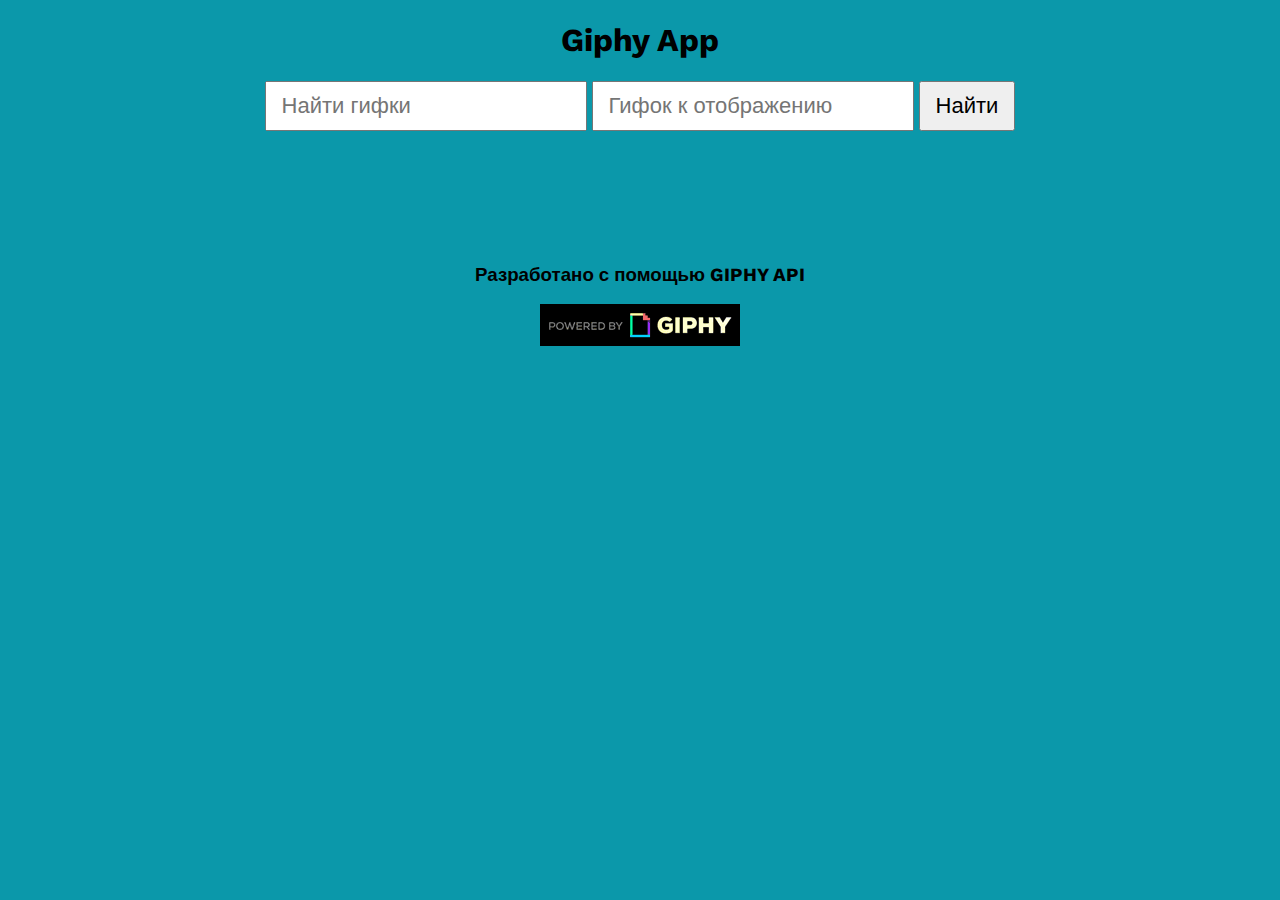
==== example/giphy-api/index.html @ 04ef1b2f "no message" ====
<!DOCTYPE html>
<html lang="en">
<head>
    <meta charset="UTF-8">
    <meta name="viewport" content="width=device-width, initial-scale=1.0">
    <link href="https://fonts.googleapis.com/css2?family=Work+Sans&display=swap" rel="stylesheet">
    <link rel="icon" type="image/png" sizes="32x32" href="image/favicon.png">
    <link rel="stylesheet" href="css/style.css">
    <title>Giphy App</title>
</head>
<body>
    <header class="header">
        <h1 class="header-title">Giphy App</h1>
        <form action="#" method="get" id="search-form">
            <input type="search" name="category" id="giphy-category" placeholder="Найти гифки" required>
            <input type="text" name="range" id="giphy-range" placeholder="Гифок к отображению">
            <input type="submit" value="Найти" id="find-gifs">
        </form>
    </header>

    <main class="main">
        <article class="gif-container">

        </article>
    </main>

    <footer class="footer">
        <h3 class="footer-title">Разработано с помощью GIPHY API</h3>
        <a href="https://developers.giphy.com/docs/sdk" class="giphy-api-logo">
            <img src="image/giphy-logo.gif" alt="Giphy API page" class="giphy-api-logo">
        </a>
    </footer>

    <script src="js/index.js"></script>
</body>
</html>
---- example/giphy-api/css/style.css ----
body {
    margin: 0 auto;
    padding: 0;
    max-width: 1600px;
    font-family: 'Work Sans', sans-serif;
    background-color: #0b98aa;
}

.header,
.main {
    margin: 0 8px;
}

.header {
    display: flex;
    flex-direction: column;
    align-items: center;
}

#giphy-category,
#giphy-range,
#find-gifs {
    padding: 10px 15px;
    font-size: 22px;

}

.gif-container {
    margin-top: 14px;
    display: grid;
    grid-template-columns: repeat(auto-fill, minmax(260px, 1fr));
    grid-gap: 6px;
}

.gif-container__image {
    width: 100%;
    height: 200px;
    border-radius: 6px;
}

.footer {
    margin-top: 100px;
    margin-bottom: 20px;
    display: flex;
    flex-direction: column;
    align-items: center;
}
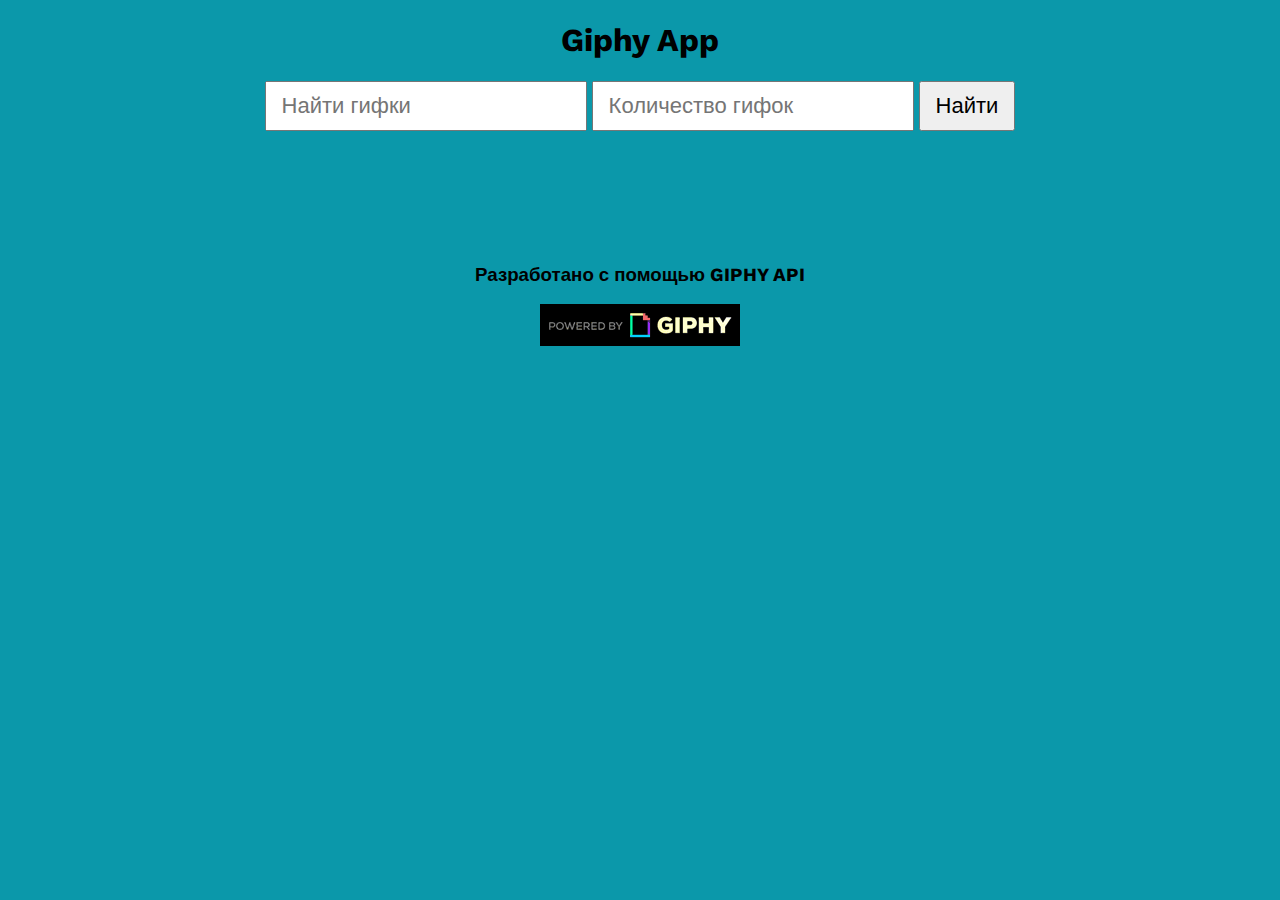
==== commit dfb58e08: "no message" ====
--- a/example/giphy-api/index.html
+++ b/example/giphy-api/index.html
@@ -13,7 +13,7 @@
         <h1 class="header-title">Giphy App</h1>
         <form action="#" method="get" id="search-form">
             <input type="search" name="category" id="giphy-category" placeholder="Найти гифки" required>
-            <input type="text" name="range" id="giphy-range" placeholder="Гифок к отображению">
+            <input type="text" name="range" id="giphy-range" placeholder="Количество гифок">
             <input type="submit" value="Найти" id="find-gifs">
         </form>
     </header>
--- a/example/giphy-api/css/style.css
+++ b/example/giphy-api/css/style.css
@@ -15,6 +15,10 @@
     display: flex;
     flex-direction: column;
     align-items: center;
+}
+
+.gifs-count {
+    text-align: center;
 }
 
 #giphy-category,
@@ -44,4 +48,17 @@
     display: flex;
     flex-direction: column;
     align-items: center;
+}
+
+@media screen and (max-width: 729px) {
+    #search-form {
+        display: flex;
+        flex-direction: column;
+        align-items: center;
+        align-items: stretch;
+    }
+
+    #search-form input {
+        margin-top: 8px;
+    }
 }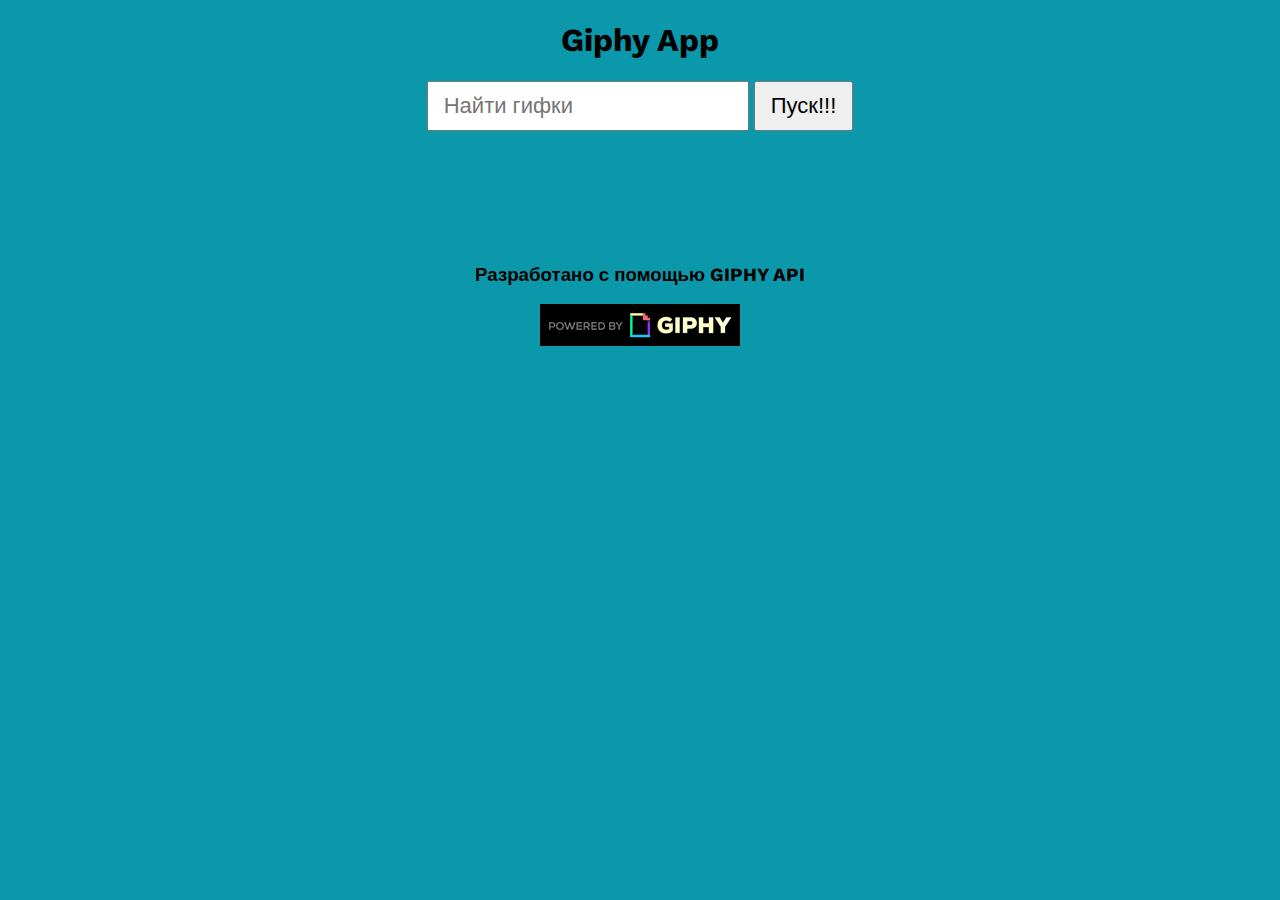
==== commit cb05a747: "no message" ====
--- a/example/giphy-api/index.html
+++ b/example/giphy-api/index.html
@@ -3,6 +3,7 @@
 <head>
     <meta charset="UTF-8">
     <meta name="viewport" content="width=device-width, initial-scale=1.0">
+    <link rel="stylesheet" href="https://use.fontawesome.com/releases/v5.13.0/css/all.css" integrity="sha384-Bfad6CLCknfcloXFOyFnlgtENryhrpZCe29RTifKEixXQZ38WheV+i/6YWSzkz3V" crossorigin="anonymous">
     <link href="https://fonts.googleapis.com/css2?family=Work+Sans&display=swap" rel="stylesheet">
     <link rel="icon" type="image/png" sizes="32x32" href="image/favicon.png">
     <link rel="stylesheet" href="css/style.css">
@@ -10,11 +11,11 @@
 </head>
 <body>
     <header class="header">
-        <h1 class="header-title">Giphy App</h1>
+        <h1 id="app-header__title" class="header-title">Giphy App</h1>
+
         <form action="#" method="get" id="search-form">
             <input type="search" name="category" id="giphy-category" placeholder="Найти гифки" required>
-            <input type="text" name="range" id="giphy-range" placeholder="Количество гифок">
-            <input type="submit" value="Найти" id="find-gifs">
+            <input type="submit" value="Пуск!!!" id="find-gifs">
         </form>
     </header>
 
@@ -22,8 +23,12 @@
         <article class="gif-container">
 
         </article>
+
+        <input type="button" value="Показать еще 30 гифок" id="add-gifs" class="hidden">
+
     </main>
-
+    <a href="#app-header__title" class="up hidden"><i class="fas fa-angle-double-up"></i></a>
+    
     <footer class="footer">
         <h3 class="footer-title">Разработано с помощью GIPHY API</h3>
         <a href="https://developers.giphy.com/docs/sdk" class="giphy-api-logo">
--- a/example/giphy-api/css/style.css
+++ b/example/giphy-api/css/style.css
@@ -4,6 +4,7 @@
     max-width: 1600px;
     font-family: 'Work Sans', sans-serif;
     background-color: #0b98aa;
+    text-align: center;
 }
 
 .header,
@@ -17,13 +18,22 @@
     align-items: center;
 }
 
-.gifs-count {
+.main {
+    text-align: center;
+}
+
+#add-gifs {
+    margin-top: 30px;
+}
+
+.gifs-count,
+.gifs-not-found {
     text-align: center;
 }
 
 #giphy-category,
-#giphy-range,
-#find-gifs {
+#find-gifs,
+#add-gifs {
     padding: 10px 15px;
     font-size: 22px;
 
@@ -61,4 +71,31 @@
     #search-form input {
         margin-top: 8px;
     }
+}
+
+.disabled:hover {
+    cursor: not-allowed;
+}
+
+.up {
+    display: inline-block;
+    padding: 16px 22px;
+    border-radius: 50%;
+    text-decoration: none;
+    background-color: #ffffff;
+    font-size: 20px;
+    color: #000000;
+    margin-top: 40px;
+}
+
+.up:hover {
+    color: blueviolet;
+}
+
+.hidden {
+    display: none;
+}
+
+.active {
+    display: inline-block;
 }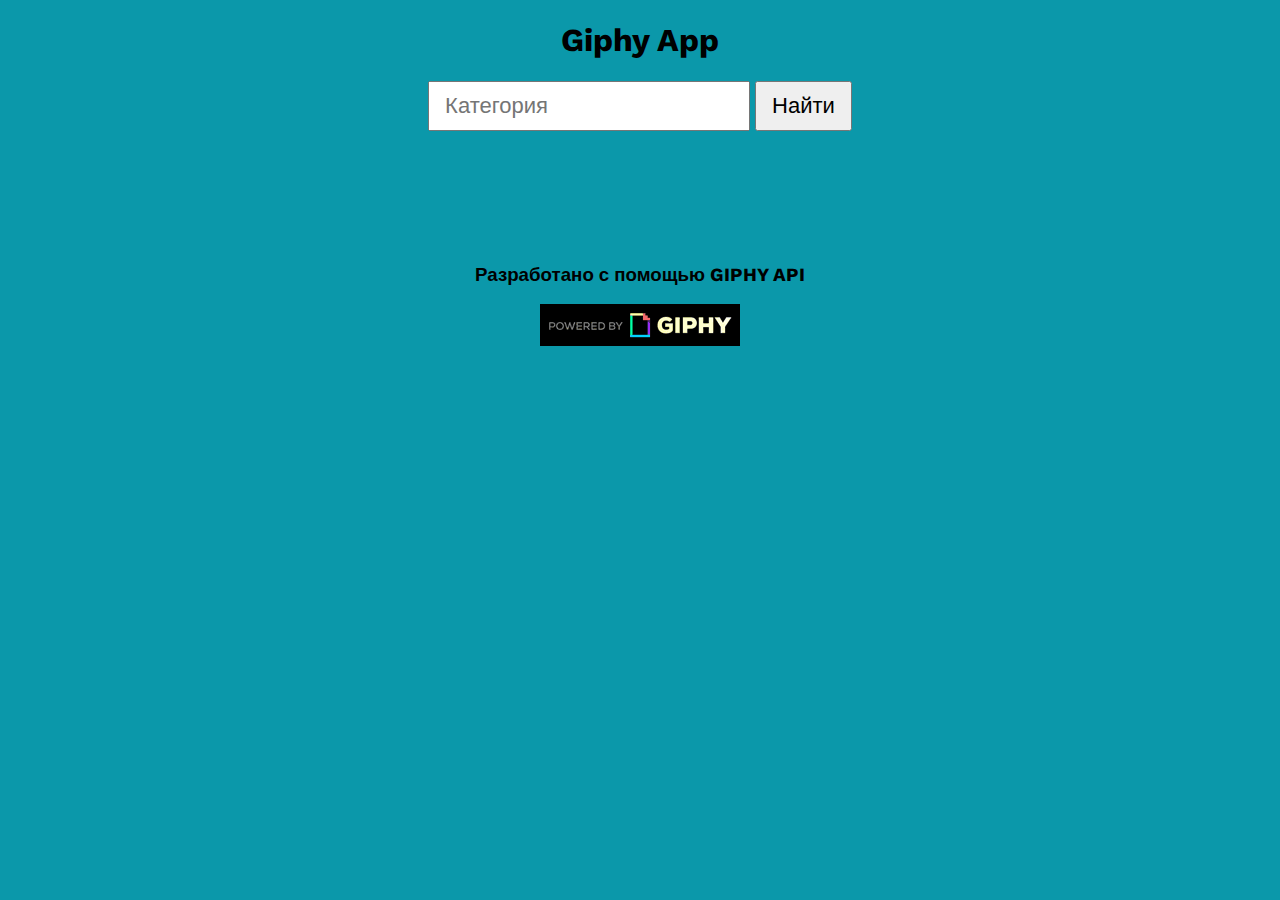
==== commit 2a7e2b1b: "no message" ====
--- a/example/giphy-api/index.html
+++ b/example/giphy-api/index.html
@@ -14,8 +14,8 @@
         <h1 id="app-header__title" class="header-title">Giphy App</h1>
 
         <form action="#" method="get" id="search-form">
-            <input type="search" name="category" id="giphy-category" placeholder="Найти гифки" required>
-            <input type="submit" value="Пуск!!!" id="find-gifs">
+            <input type="search" name="category" id="giphy-category" placeholder="Категория" required>
+            <input type="submit" value="Найти" id="find-gifs">
         </form>
     </header>
 
